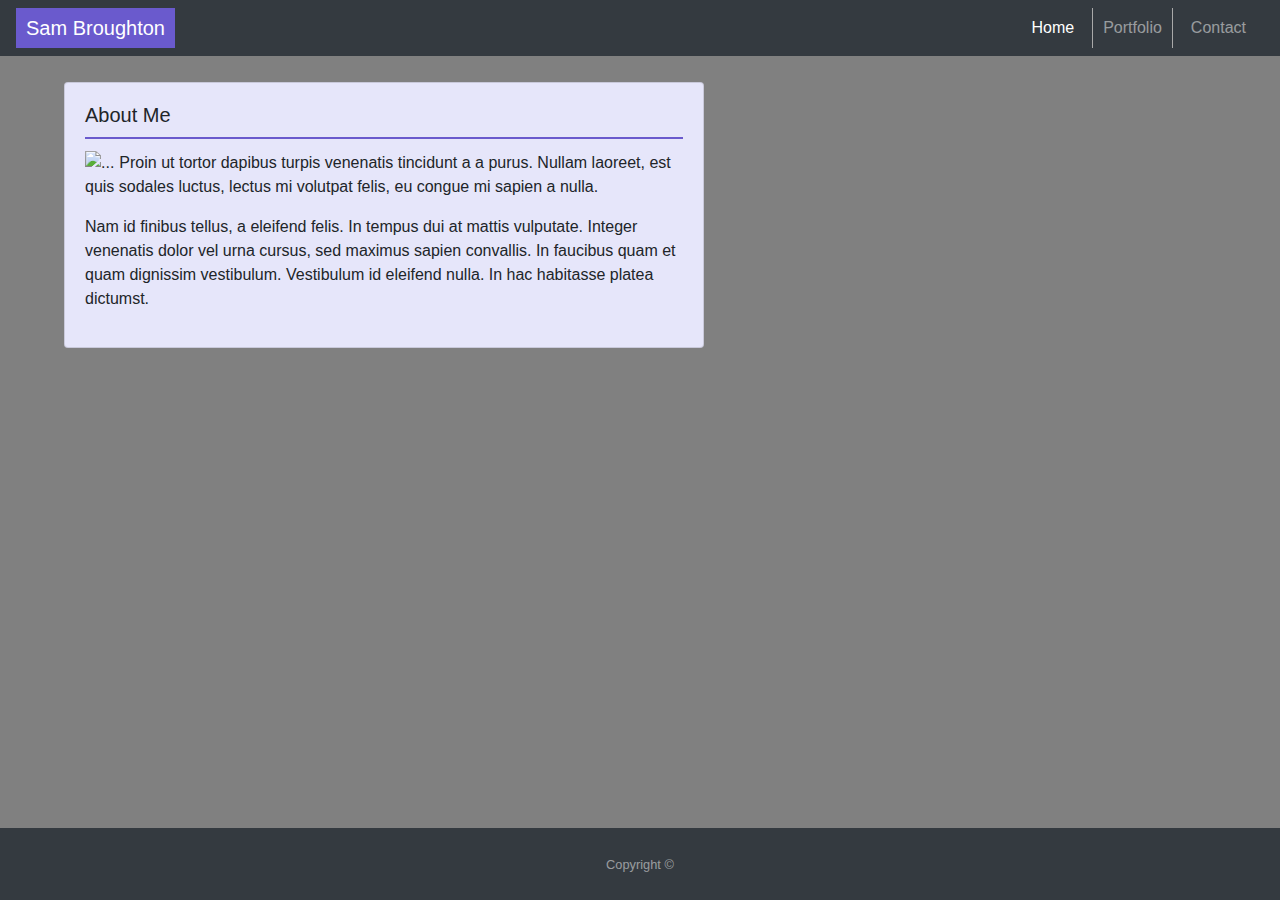
==== index.html @ a3e43eac "adjusted card colours" ====
<!DOCTYPE html>
<html lang="en">

<head>
    <meta charset="UTF-8">
    <meta name="viewport" content="width=device-width, initial-scale=1.0">
    <link rel="stylesheet" href="./CSS/style.css" style="text/css">
    <link rel="stylesheet" href="https://stackpath.bootstrapcdn.com/bootstrap/4.4.1/css/bootstrap.min.css"
        integrity="sha384-Vkoo8x4CGsO3+Hhxv8T/Q5PaXtkKtu6ug5TOeNV6gBiFeWPGFN9MuhOf23Q9Ifjh" crossorigin="anonymous">

    <title>Sam Broughton | Portfolio</title>

</head>

<body class="body">
    <script src="https://code.jquery.com/jquery-3.4.1.slim.min.js"
    integrity="sha384-J6qa4849blE2+poT4WnyKhv5vZF5SrPo0iEjwBvKU7imGFAV0wwj1yYfoRSJoZ+n"
    crossorigin="anonymous"></script>
    <script src="https://cdn.jsdelivr.net/npm/popper.js@1.16.0/dist/umd/popper.min.js"
    integrity="sha384-Q6E9RHvbIyZFJoft+2mJbHaEWldlvI9IOYy5n3zV9zzTtmI3UksdQRVvoxMfooAo"
    crossorigin="anonymous"></script>
    <script src="https://stackpath.bootstrapcdn.com/bootstrap/4.4.1/js/bootstrap.min.js"
    integrity="sha384-wfSDF2E50Y2D1uUdj0O3uMBJnjuUD4Ih7YwaYd1iqfktj0Uod8GCExl3Og8ifwB6"
    crossorigin="anonymous"></script>

<!-- Navbar-->
    <nav class="navbar navbar-expand-lg navbar-dark bg-dark">
        <a class="navbar-brand nav-title" href="index.html">Sam Broughton</a>
        <button class="navbar-toggler" type="button" data-toggle="collapse" data-target="#navbarNav"
            aria-controls="navbarNav" aria-expanded="false" aria-label="Toggle navigation">
            <span class="navbar-toggler-icon"></span>
        </button>
        <div class="collapse navbar-collapse" id="navbarNav">
            <ul class="navbar-nav ml-auto">
                <li class="nav-item active link-gap">
                    <a class="nav-link" href="index.html">Home </a>
                </li>
                <li class="nav-item">
                    <a class="nav-link link-border" href="portfolio.html">Portfolio<span class="sr-only">(current)</span></a>
                </li>
                <li class="nav-item link-gap">
                    <a class="nav-link" href="contact.html">Contact</a>
                </li>
            </ul>
        </div>
    </nav>
<!-- main content card-->
    <div class="card card-width prof-about-card">
        <div class="card-body card-color">
            <h5 class="card-title about-border">About Me</h5>
            <img src="https://dummyimage.com/150x200/000/fff" class="float-left about-img" alt="...">
            <p class="card-text">Proin ut tortor dapibus turpis venenatis tincidunt a a purus. Nullam laoreet, est quis
                sodales luctus, lectus mi volutpat felis, eu congue mi sapien a nulla.</p>
                
                <p>Nam id finibus tellus, a eleifend
                felis. In tempus dui at mattis vulputate. Integer venenatis dolor vel urna cursus, sed maximus sapien
                convallis. In faucibus quam et quam dignissim vestibulum. Vestibulum id eleifend nulla. In hac habitasse
                platea dictumst.</p>
        </div>
    </div>

<!-- Footer -->
    <footer class="py-4 bg-dark text-white-50 footer">
        <div class="container text-center">
            <small>Copyright &copy;</small>
        </div>
    </footer>
</body>

</html>
---- CSS/style.css ----
/* background colour */
.body  {
    background-color: grey;
}
/*coloured title in navbar*/
.nav-title {
    background-color: 	#6A5ACD;
    padding: 0 10px;
}
/* grey divider and padding between navbar links */
.link-border {
    border-right: 1px solid darkgrey;
    border-left: 1px solid darkgrey;
}
.link-gap,
.link-border {
    padding-right: 10px !important;
    padding-left: 10px !important;
}
/*gap between about image and p text */
.about-img {
padding-right: 5px;
}
/*main content card alignment */
.prof-about-card {
    margin-top: 2%;
    margin-left: 5%;
    background-color: lavender !important;
}
.card-width {
    width: 90%;
}
/*grey border between content card title and card content */
.about-border {
    padding-bottom: 10px;
    border-bottom: 2px solid #6A5ACD;
}
/*fixed footer*/
.footer {
    position: fixed;
    left: 0;
    bottom: 0;
    width: 100%;
    text-align: center;
}

/*change card width when display is over 600px */
@media only screen and (min-width: 600px) {
    .card-width {
      width: 50%;
    }
  }
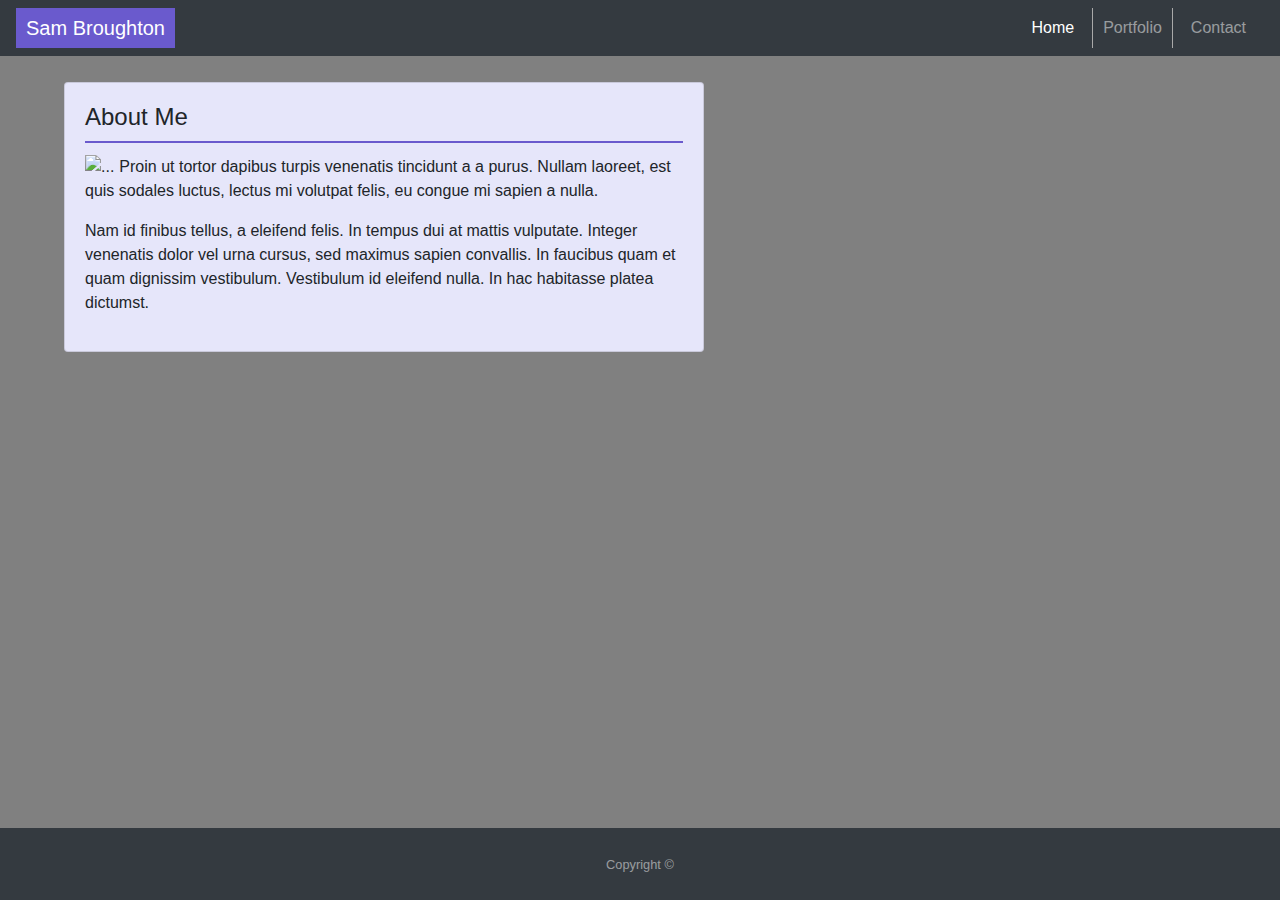
==== commit 9cc263d9: "added border radius to contact card" ====
--- a/index.html
+++ b/index.html
@@ -47,7 +47,7 @@
 <!-- main content card-->
     <div class="card card-width prof-about-card">
         <div class="card-body card-color">
-            <h5 class="card-title about-border">About Me</h5>
+            <h4 class="card-title about-border">About Me</h4>
             <img src="https://dummyimage.com/150x200/000/fff" class="float-left about-img" alt="...">
             <p class="card-text">Proin ut tortor dapibus turpis venenatis tincidunt a a purus. Nullam laoreet, est quis
                 sodales luctus, lectus mi volutpat felis, eu congue mi sapien a nulla.</p>
--- a/CSS/style.css
+++ b/CSS/style.css
@@ -29,6 +29,7 @@
 }
 .card-width {
     width: 90%;
+    min-width: 200px;
 }
 /*grey border between content card title and card content */
 .about-border {
@@ -44,8 +45,8 @@
     text-align: center;
 }
 
-/*change card width when display is over 600px */
-@media only screen and (min-width: 600px) {
+/*change card width when display is over 1025px */
+@media only screen and (min-width: 1025px) {
     .card-width {
       width: 50%;
     }
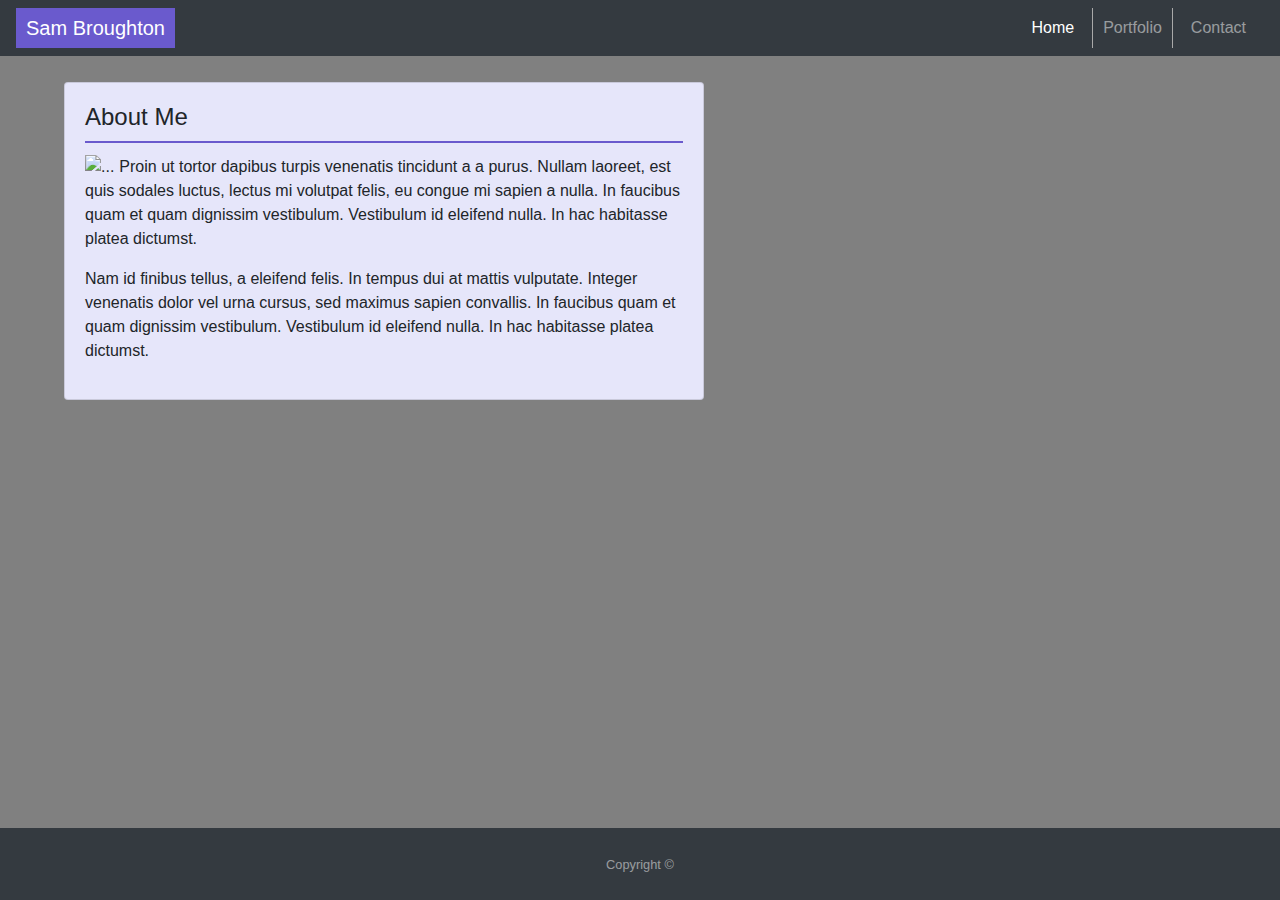
==== commit 87749d44: "edited text" ====
--- a/index.html
+++ b/index.html
@@ -33,10 +33,10 @@
         <div class="collapse navbar-collapse" id="navbarNav">
             <ul class="navbar-nav ml-auto">
                 <li class="nav-item active link-gap">
-                    <a class="nav-link" href="index.html">Home </a>
+                    <a class="nav-link" href="index.html">Home<span class="sr-only">(current)</span></a>
                 </li>
                 <li class="nav-item">
-                    <a class="nav-link link-border" href="portfolio.html">Portfolio<span class="sr-only">(current)</span></a>
+                    <a class="nav-link link-border" href="portfolio.html">Portfolio</a>
                 </li>
                 <li class="nav-item link-gap">
                     <a class="nav-link" href="contact.html">Contact</a>
@@ -48,9 +48,10 @@
     <div class="card card-width prof-about-card">
         <div class="card-body card-color">
             <h4 class="card-title about-border">About Me</h4>
-            <img src="https://dummyimage.com/150x200/000/fff" class="float-left about-img" alt="...">
+            <img src="https://dummyimage.com/150x200/000/fff" class="img-fluid float-left about-img" alt="...">
             <p class="card-text">Proin ut tortor dapibus turpis venenatis tincidunt a a purus. Nullam laoreet, est quis
-                sodales luctus, lectus mi volutpat felis, eu congue mi sapien a nulla.</p>
+                sodales luctus, lectus mi volutpat felis, eu congue mi sapien a nulla. In faucibus quam et quam dignissim vestibulum. Vestibulum id eleifend nulla. In hac habitasse
+                platea dictumst.</p>
                 
                 <p>Nam id finibus tellus, a eleifend
                 felis. In tempus dui at mattis vulputate. Integer venenatis dolor vel urna cursus, sed maximus sapien
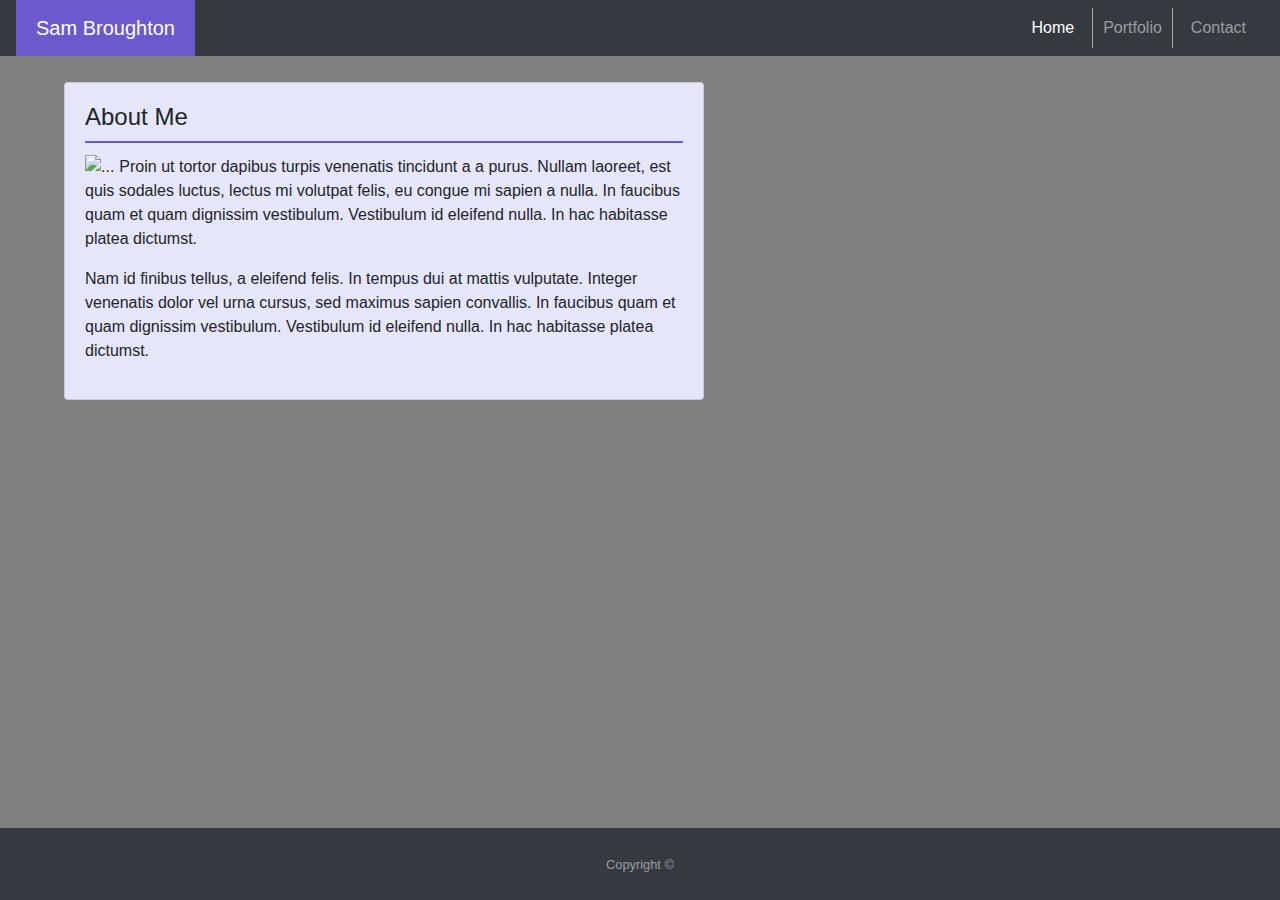
==== commit 2479605a: "changed navbar title color to stretch navbar height" ====
--- a/index.html
+++ b/index.html
@@ -24,7 +24,7 @@
     crossorigin="anonymous"></script>
 
 <!-- Navbar-->
-    <nav class="navbar navbar-expand-lg navbar-dark bg-dark">
+    <nav class="navbar navbar-expand-lg navbar-dark bg-dark navbar-full">
         <a class="navbar-brand nav-title" href="index.html">Sam Broughton</a>
         <button class="navbar-toggler" type="button" data-toggle="collapse" data-target="#navbarNav"
             aria-controls="navbarNav" aria-expanded="false" aria-label="Toggle navigation">
--- a/CSS/style.css
+++ b/CSS/style.css
@@ -5,7 +5,11 @@
 /*coloured title in navbar*/
 .nav-title {
     background-color: 	#6A5ACD;
-    padding: 0 10px;
+    padding: 13px 20px !important;
+}
+.navbar-full {
+    padding-top: 0 !important;
+    padding-bottom: 0 !important;
 }
 /* grey divider and padding between navbar links */
 .link-border {
